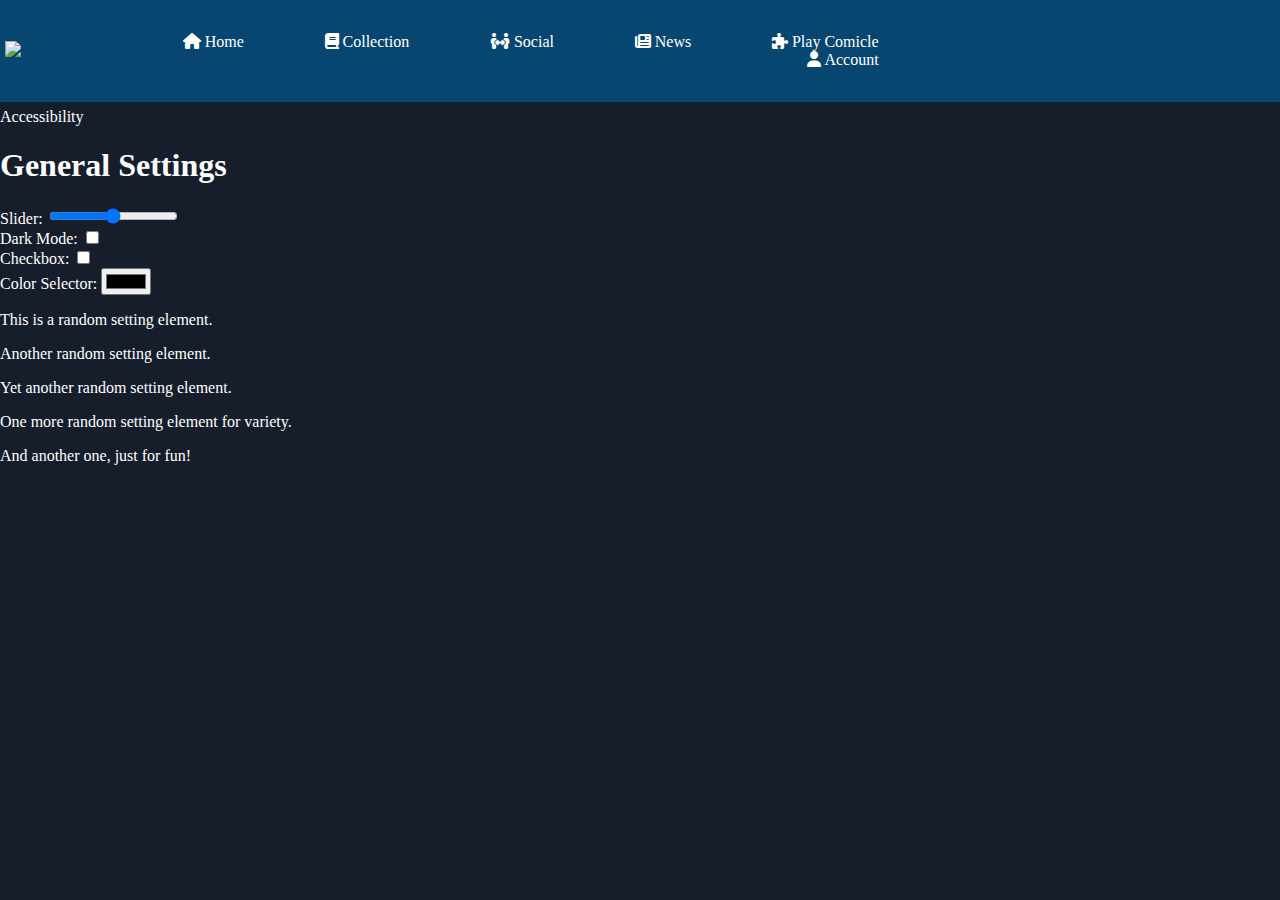
==== Pages/account.html @ ea3844cb "2/7" ====
<!--
Andrew Deal
Secret Shelf Account Page HTML
DUE DATE
-->

<!DOCTYPE html>
<html lang="en">
    <head>
        <title>Share Your Shelf: Organize and Share Your Books Online</title>
        <meta name="viewport" content="width=device-width, initial-scale=1.0">
        <link rel="icon" href="../Images/favicon.ico">

        <link rel="stylesheet" href="../Stylesheets/pageTemplate.css">
        <link rel="stylesheet" href="../Stylesheets/account.css">
        <link rel="stylesheet" href="https://cdnjs.cloudflare.com/ajax/libs/font-awesome/6.5.0/css/all.min.css">
    </head>
    <body>
        <!--Page Banner with Navlinks at the top of each page-->
       <!--Page Banner with Navlinks at the top of each page-->
       <header id="pageTop">
        <a href="../index.html"><img id="mainLogo" src="../Images/sysLogo.png"></a>

        <!--Navigation Links-->
        <nav>
            <li><a href="../index.html"><i class="fas fa-home" title="Home"></i> <span>Home</span></a></li>
            <li><a href="collection.html"><i class="fa-solid fa-book" title="Collection"></i> <span>Collection</span></a></li>
            <li><a href="social.html"><i class="fa-solid fa-people-arrows" title="Social"></i> <span>Social</span></a></li>
            <li><a href="news.html"><i class="fa-solid fa-newspaper" title="News"></i> <span>News</span></a></li>
            <li><a href="puzzle.html"><i class="fa-solid fa-puzzle-piece" title="Play Comicle"></i> <span>Play Comicle</span></a></li>
            <li><a href="account.html"><i class="fa-solid fa-user"></i> <span>Account</span></a></li>
        </nav>
        </header>

        <!--Rest of Page Code-->
        <div id="sidebar">
            <a class="settingsLink">Profile</a>
            <hr>
            <a class="settingsLink selected">General</a>
            <hr>
            <a class="settingsLink">Display</a>
            <hr>
            <a class="settingsLink">Accessibility</a>
        </div>
        <div id="menu">
            <h1>General Settings</h1>

            <!--EXAMPLES FROM CHATGPT-->
            <div class="setting">
                <label for="slider">Slider:</label>
                <input type="range" id="slider" name="slider" min="0" max="100">
            </div>
        
            <div class="setting">
                <label class="switch">
                    Dark Mode:
                    <input type="checkbox">
                    <span class="slider"></span>
                </label>
            </div>
        
            <div class="setting">
                <label>
                    Checkbox:
                    <input type="checkbox">
                </label>
            </div>
        
            <div class="setting">
                <label for="colorPicker">Color Selector:</label>
                <input type="color" id="colorPicker" name="colorPicker">
            </div>
        
            <div class="setting random-setting">
                <p>This is a random setting element.</p>
            </div>
        
            <div class="setting random-setting">
                <p>Another random setting element.</p>
            </div>
        
            <div class="setting random-setting">
                <p>Yet another random setting element.</p>
            </div>
        
            <div class="setting random-setting">
                <p>One more random setting element for variety.</p>
            </div>
        
            <div class="setting random-setting">
                <p>And another one, just for fun!</p>
            </div>
        </div>

        <script src="../Scripts/templateScript.js"></script>
    </body>
</html>
---- Stylesheets/pageTemplate.css ----
/*
Andrew Deal
Secret Shelf All Pages Shared CSS
DUE DATE
*/

:root {
    --primaryColor: #161E2C;
    --secondaryColor: #074670;
}

html, body {
    padding: 0;
    margin: 0;
}

body {
    background-color: var(--primaryColor);
    overflow-x: hidden;    
    color: white;
}

#pageTop {
    width: 100%;
    height: clamp(75px, 15vh, 8vw);
    background-color: var(--secondaryColor);
    padding-inline: 5px;
    display: flex;
    align-items: center;
    position: fixed;
    top: 0;
    left: 0;
}

#mainLogo {
    color: white;
    margin-block: 0;
    width: clamp(20px, 37vw, 600px);
}

#pageTop > nav {
    list-style-type: none;
    margin: 0;
    padding: 0;
    overflow: hidden;
    width: 70vw;
    text-align: right;
}

#pageTop > nav > li {
    display: inline-block;
}

#pageTop > nav > li > a {
    padding-inline: 3vw;
    color: white;
    text-decoration: none;
}

#navHamburger {
    display: none !important;
}

@media screen and (max-width: 1000px) {
    #pageTop > nav > li {
        display: none;
    }

    #navHamburger {
        display: inline-block !important;
    }
}
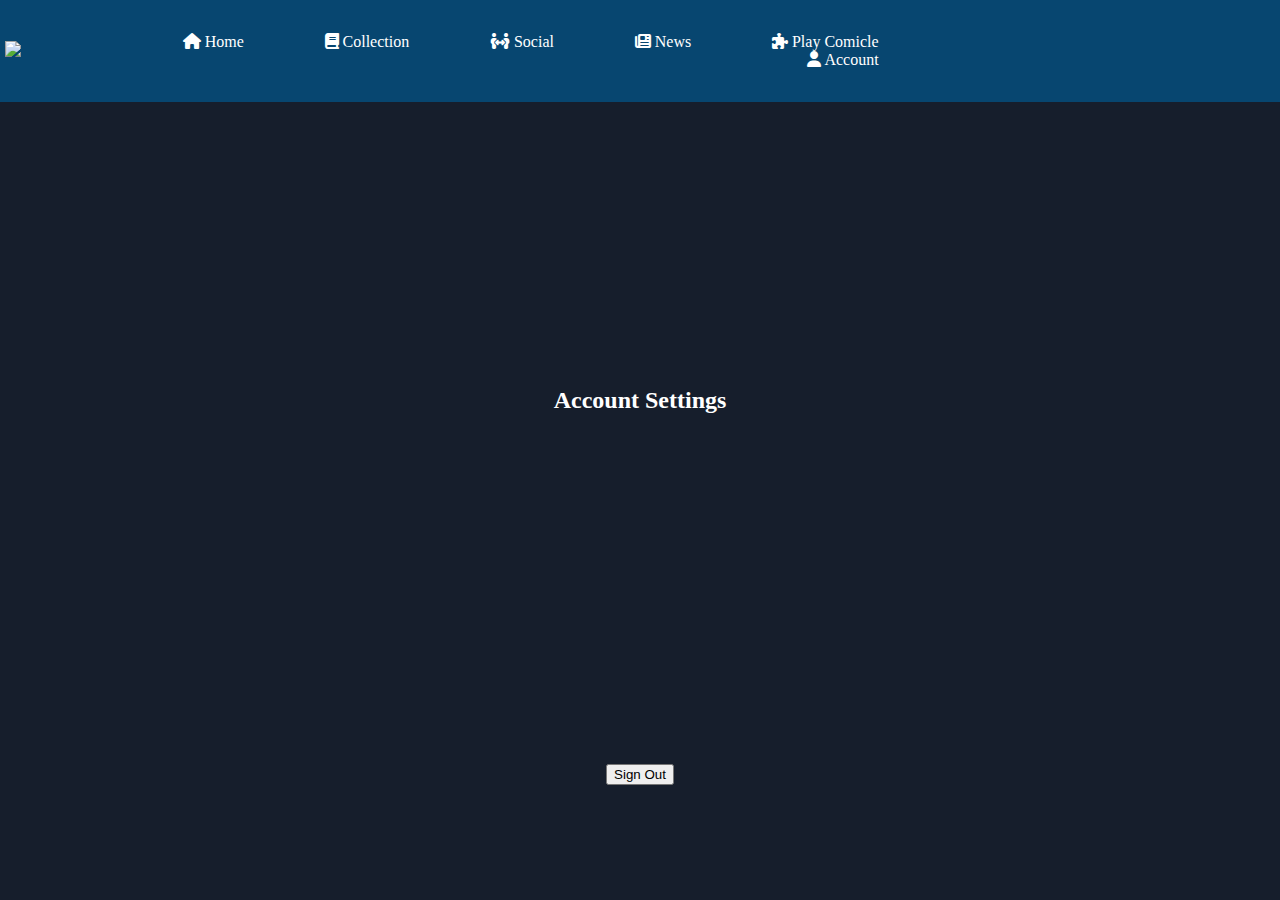
==== commit 2be81150: "2/15" ====
--- a/Pages/account.html
+++ b/Pages/account.html
@@ -1,6 +1,6 @@
 <!--
 Andrew Deal
-Secret Shelf Account Page HTML
+Secret Shelf Settings Page HTML
 DUE DATE
 -->
 
@@ -20,8 +20,6 @@
        <!--Page Banner with Navlinks at the top of each page-->
        <header id="pageTop">
         <a href="../index.html"><img id="mainLogo" src="../Images/sysLogo.png"></a>
-
-        <!--Navigation Links-->
         <nav>
             <li><a href="../index.html"><i class="fas fa-home" title="Home"></i> <span>Home</span></a></li>
             <li><a href="collection.html"><i class="fa-solid fa-book" title="Collection"></i> <span>Collection</span></a></li>
@@ -33,65 +31,18 @@
         </header>
 
         <!--Rest of Page Code-->
-        <div id="sidebar">
-            <a class="settingsLink">Profile</a>
-            <hr>
-            <a class="settingsLink selected">General</a>
-            <hr>
-            <a class="settingsLink">Display</a>
-            <hr>
-            <a class="settingsLink">Accessibility</a>
+        <h2>Your Profile</h2>
+        <div id="profileDisplay">
+
         </div>
-        <div id="menu">
-            <h1>General Settings</h1>
 
-            <!--EXAMPLES FROM CHATGPT-->
-            <div class="setting">
-                <label for="slider">Slider:</label>
-                <input type="range" id="slider" name="slider" min="0" max="100">
-            </div>
-        
-            <div class="setting">
-                <label class="switch">
-                    Dark Mode:
-                    <input type="checkbox">
-                    <span class="slider"></span>
-                </label>
-            </div>
-        
-            <div class="setting">
-                <label>
-                    Checkbox:
-                    <input type="checkbox">
-                </label>
-            </div>
-        
-            <div class="setting">
-                <label for="colorPicker">Color Selector:</label>
-                <input type="color" id="colorPicker" name="colorPicker">
-            </div>
-        
-            <div class="setting random-setting">
-                <p>This is a random setting element.</p>
-            </div>
-        
-            <div class="setting random-setting">
-                <p>Another random setting element.</p>
-            </div>
-        
-            <div class="setting random-setting">
-                <p>Yet another random setting element.</p>
-            </div>
-        
-            <div class="setting random-setting">
-                <p>One more random setting element for variety.</p>
-            </div>
-        
-            <div class="setting random-setting">
-                <p>And another one, just for fun!</p>
-            </div>
+        <h2>Account Settings</h2>
+        <div id="settings">
+
         </div>
+
+        <button id="signOutButton" onclick="signOut()">Sign Out</button>
 
         <script src="../Scripts/templateScript.js"></script>
     </body>
-</html>
+</html>--- a/Stylesheets/account.css
+++ b/Stylesheets/account.css
@@ -0,0 +1,22 @@
+/*
+Andrew Deal
+Share Your Shelf Settings Page CSS
+DUE DATE 
+*/
+
+body {
+    text-align: center;
+}
+
+#profileDisplay, #settings {
+    background-color: var(--darkerSecondary);
+    width: 80%;
+    margin-left: auto;
+    margin-right: auto;
+    /* fix later */ height: 300px; 
+    border-radius: 20px;
+}
+
+#signOutButton {
+    margin-block: 30px;
+}